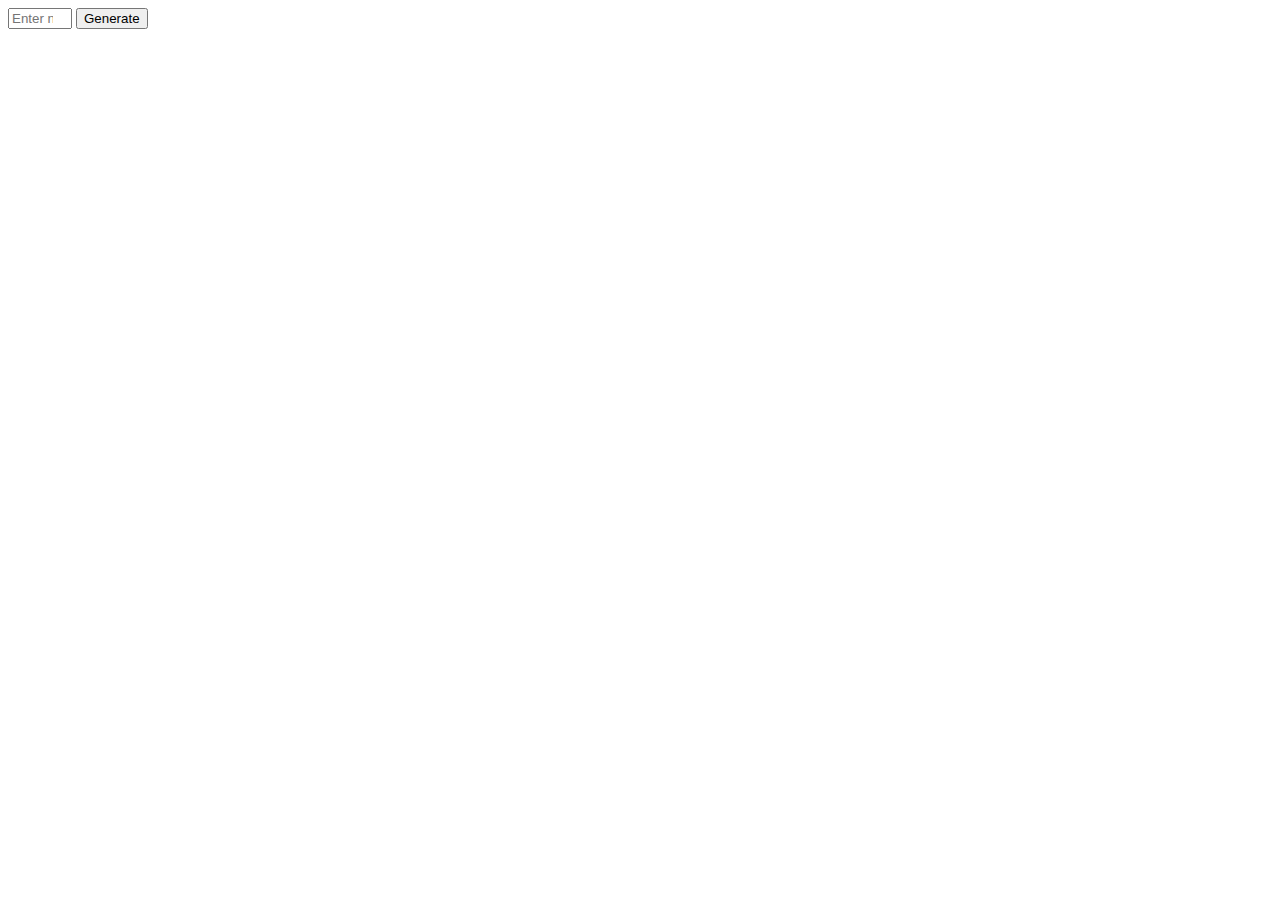
==== Etch-A-Sketch/index.html @ e90ba308 "Add basic layout using html" ====
<!DOCTYPE html>
<html lang="en">
<head>
    <meta charset="UTF-8">
    <meta name="viewport" content="width=device-width, initial-scale=1.0">
    <title>Etch-A-Sketch</title>
</head>
<body>
    <input type="number" min="1" max="100" placeholder="Enter n to create nxn grid">
    <button class="submit">Generate</button>
    <div class="container"></div>
</body>
</html>
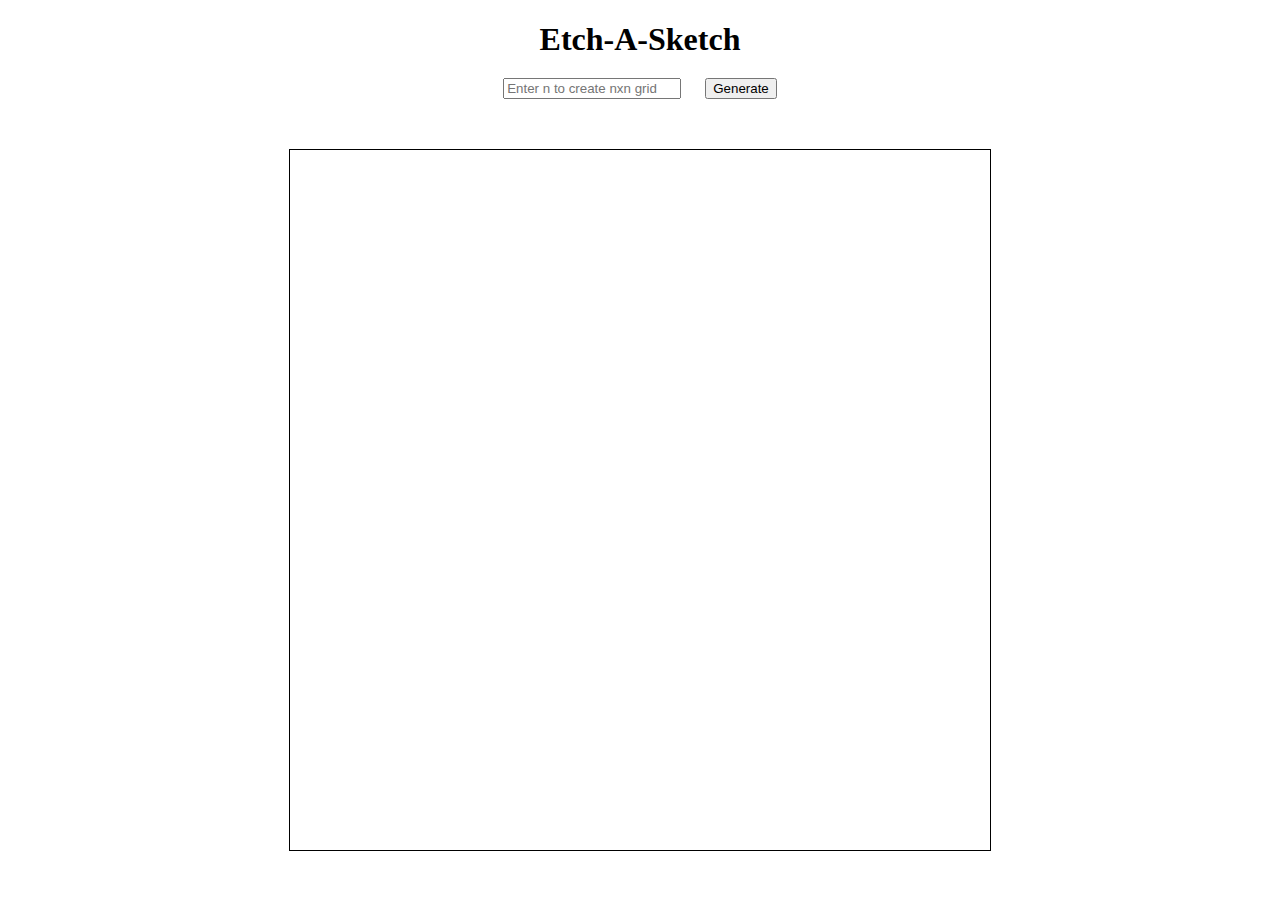
==== commit 6c762ec6: "Add basic style using css" ====
--- a/Etch-A-Sketch/index.html
+++ b/Etch-A-Sketch/index.html
@@ -4,10 +4,14 @@
     <meta charset="UTF-8">
     <meta name="viewport" content="width=device-width, initial-scale=1.0">
     <title>Etch-A-Sketch</title>
+    <link rel="stylesheet" href="style.css">
 </head>
 <body>
+    <h1>Etch-A-Sketch</h1>
     <input type="number" min="1" max="100" placeholder="Enter n to create nxn grid">
     <button class="submit">Generate</button>
-    <div class="container"></div>
+    <div class="container">
+        <div class="grid"></div>
+    </div>
 </body>
 </html>--- a/Etch-A-Sketch/style.css
+++ b/Etch-A-Sketch/style.css
@@ -0,0 +1,22 @@
+body{
+    text-align: center; 
+}
+h1{
+    margin-bottom: 20px;
+}
+input{
+    width: auto;
+    min-width: 170px;
+    margin-right: 20px;
+}
+.container{
+    width: 100%;
+    display: flex;
+    justify-content: center;
+    margin-top: 50px;
+}
+.grid{
+    width: 700px;
+    height: 700px;
+    border: 1px solid black;
+}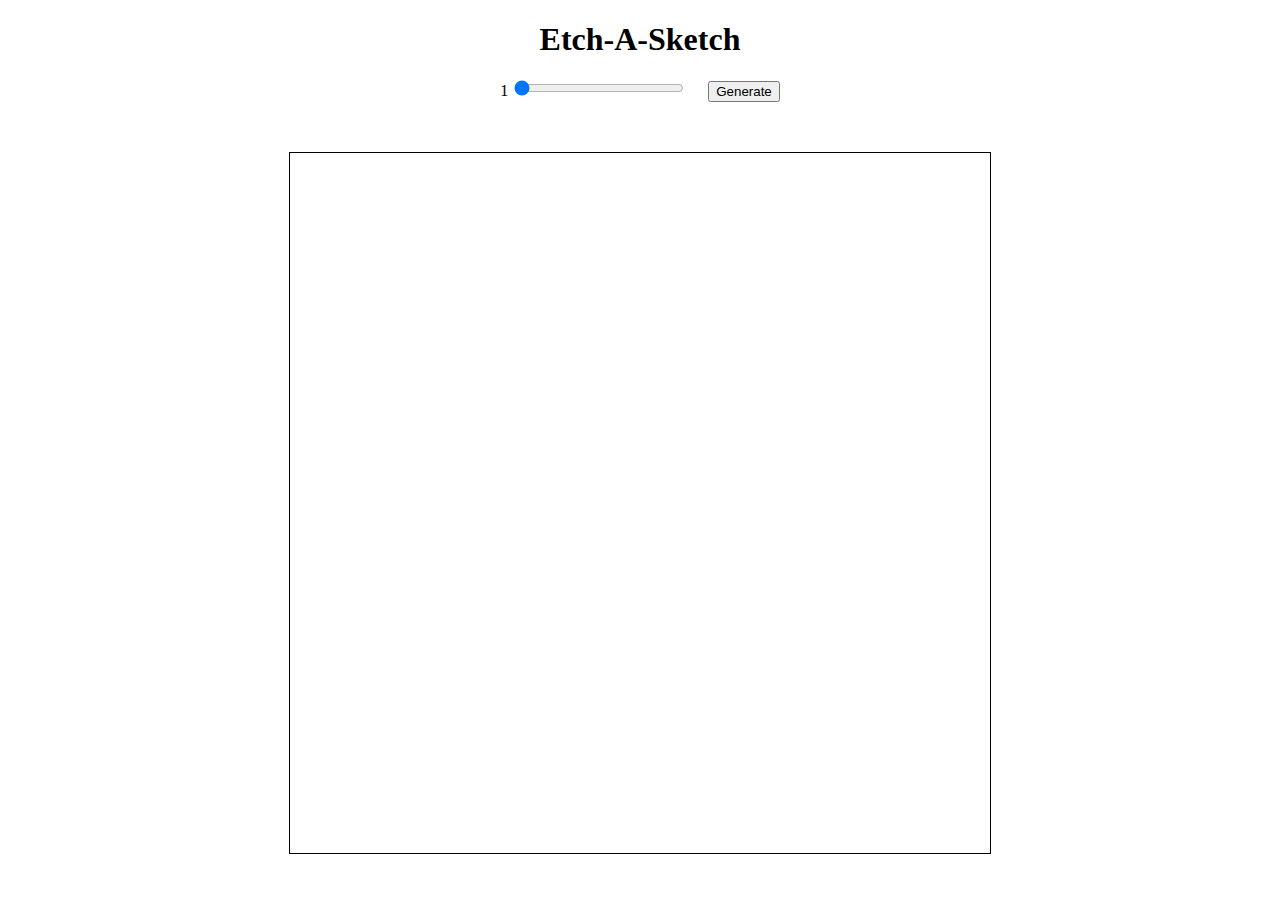
==== commit 5c5d54ae: "Fix: Input validation" ====
--- a/Etch-A-Sketch/index.html
+++ b/Etch-A-Sketch/index.html
@@ -8,10 +8,12 @@
 </head>
 <body>
     <h1>Etch-A-Sketch</h1>
-    <input type="number" min="1" max="100" placeholder="Enter n to create nxn grid">
-    <button class="submit">Generate</button>
+    <span id="range-value">1</span>
+    <input id='range' type="range" min="1" max="100" value="1" placeholder="Enter n to create nxn grid">
+    <button class="submit" type="buttom">Generate</button>
     <div class="container">
         <div class="grid"></div>
     </div>
+    <script src="app.js"></script>
 </body>
 </html>--- a/Etch-A-Sketch/style.css
+++ b/Etch-A-Sketch/style.css
@@ -19,4 +19,9 @@
     width: 700px;
     height: 700px;
     border: 1px solid black;
+    display: flex;
+    flex-wrap: wrap;
+}
+.cell{
+    border: 1px solid white;
 }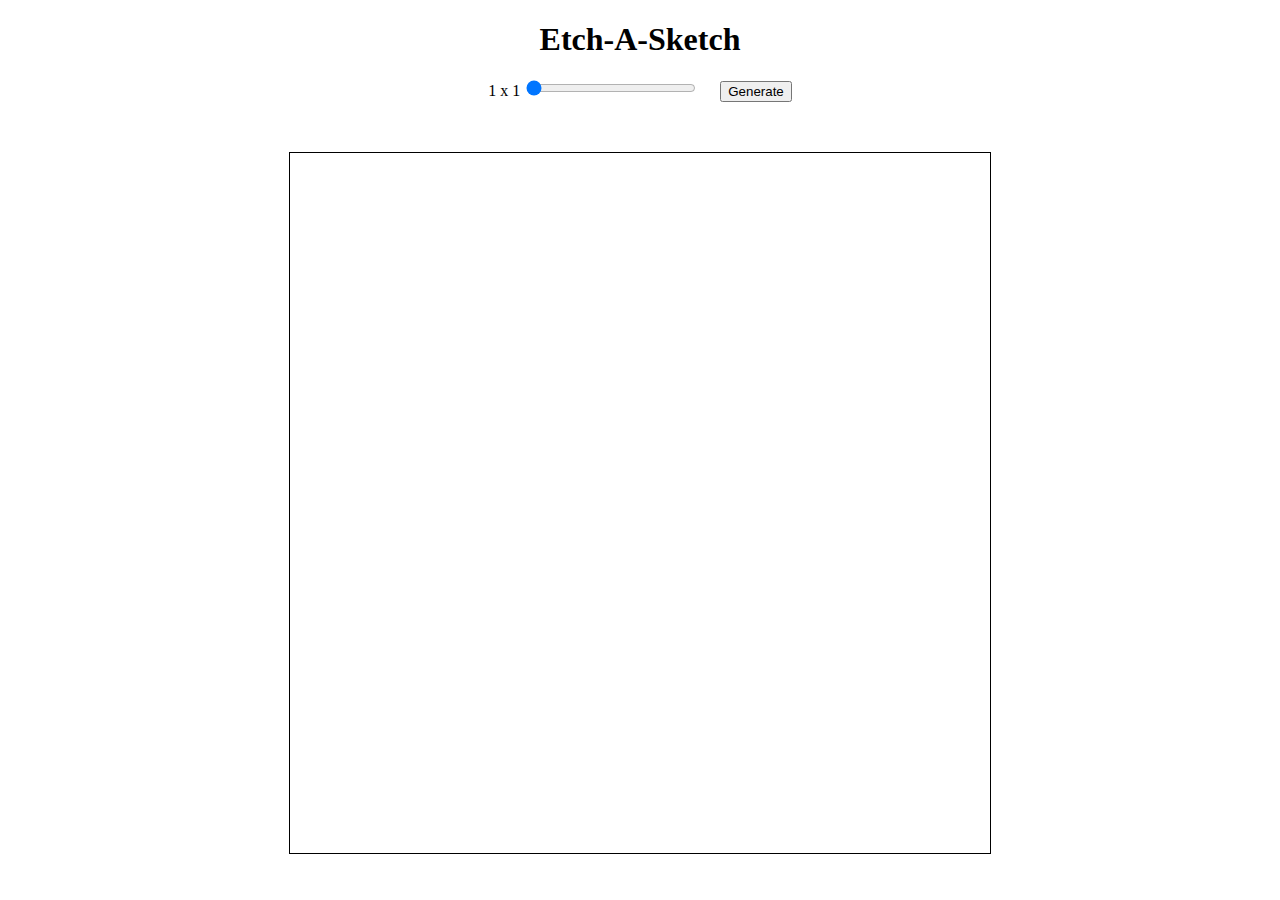
==== commit 94f5c35e: "Fix: Better grid size indication" ====
--- a/Etch-A-Sketch/index.html
+++ b/Etch-A-Sketch/index.html
@@ -8,8 +8,8 @@
 </head>
 <body>
     <h1>Etch-A-Sketch</h1>
-    <span id="range-value">1</span>
-    <input id='range' type="range" min="1" max="100" value="1" placeholder="Enter n to create nxn grid">
+    <span id="range-value">1 x 1</span>
+    <input id='range' type="range" min="1" max="100" value="1" >
     <button class="submit" type="buttom">Generate</button>
     <div class="container">
         <div class="grid"></div>
